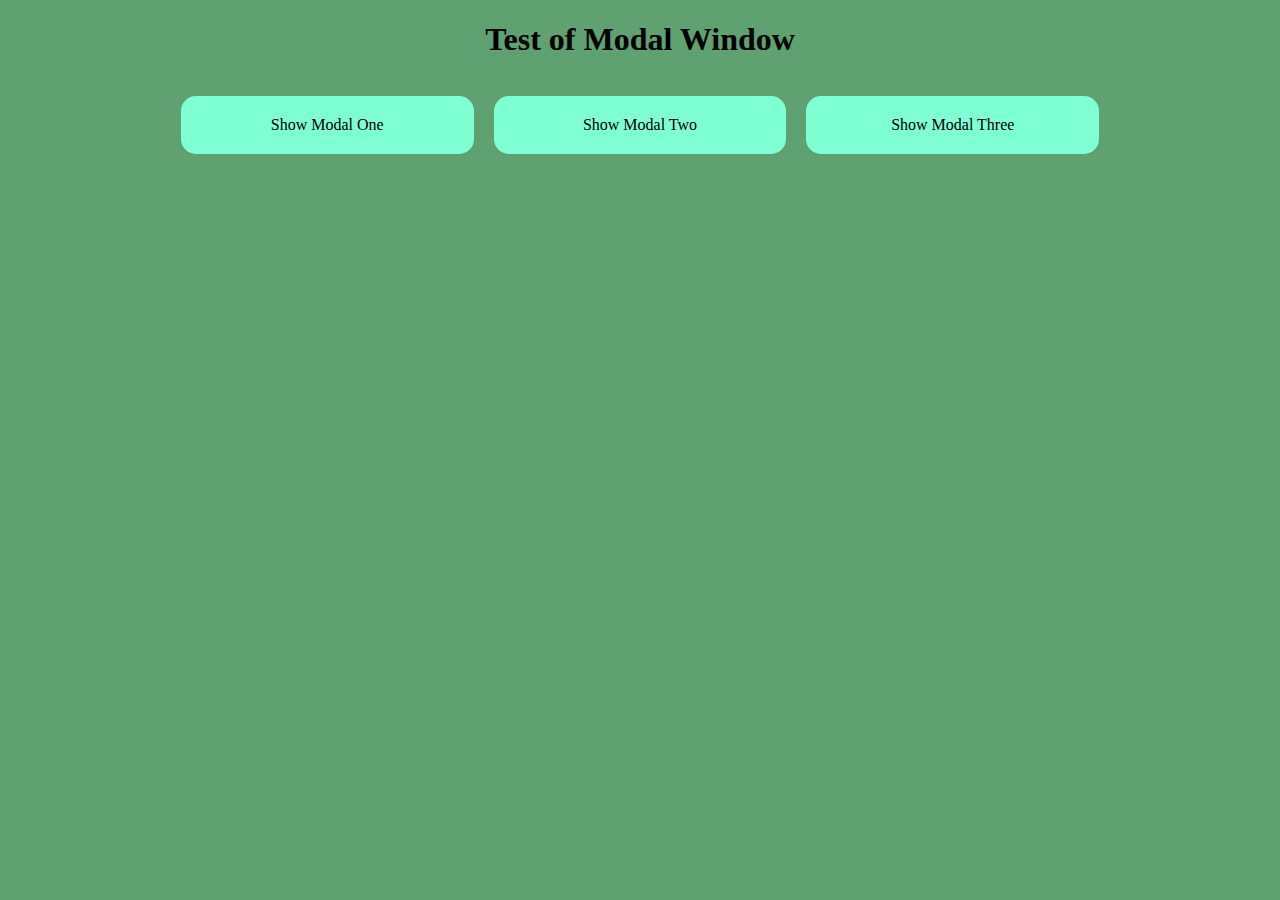
==== 03_Modal_Window_Project/index.html @ 5d61a4f4 "reorganize files" ====
<!DOCTYPE html>
<html lang="en">

<head>
    <meta charset="UTF-8">
    <meta http-equiv="X-UA-Compatible" content="IE=edge">
    <meta name="viewport" content="width=device-width, initial-scale=1.0">
    <link rel="stylesheet" href="./style/index.css">
    <title>Modal Window Test</title>
</head>

<body class="main">
    <h1>Test of Modal Window</h1>
    <div class="main__container">
        <p class="main__modal-button">Show Modal One</p>
        <p class="main__modal-button">Show Modal Two</p>
        <p class="main__modal-button">Show Modal Three</p>
    </div>
</body>

</html>
---- 03_Modal_Window_Project/style/index.css ----
@media (orientation: landscape) {
  body {
    background-color: rgb(95, 161, 113);
  }
  .main {
    text-align: center;
  }
  .main .main__container {
    display: flex;
    flex-direction: row;
    justify-content: center;
    text-align: center;
    gap: 20px;
  }
  .main .main__modal-button {
    width: 20%;
    border-radius: 15px;
    padding: 20px;
    background-color: aquamarine;
  }
  .main .main__modal-button:hover {
    background-color: rgb(84, 180, 148);
  }
}
@media (orientation: portrait) {
  body {
    background-color: rgb(84, 185, 185);
  }
  .main {
    text-align: center;
  }
  .main .main__container {
    display: flex;
    flex-direction: column;
    margin-left: auto;
    margin-right: auto;
    text-align: center;
  }
  .main .main__modal-button {
    background-color: aqua;
    border-radius: 15px;
    padding: 20px;
    margin-left: auto;
    margin-right: auto;
    width: 80%;
  }
  .main .main__modal-button:hover {
    background-color: rgb(37, 173, 173);
  }
}

/*# sourceMappingURL=index.css.map */
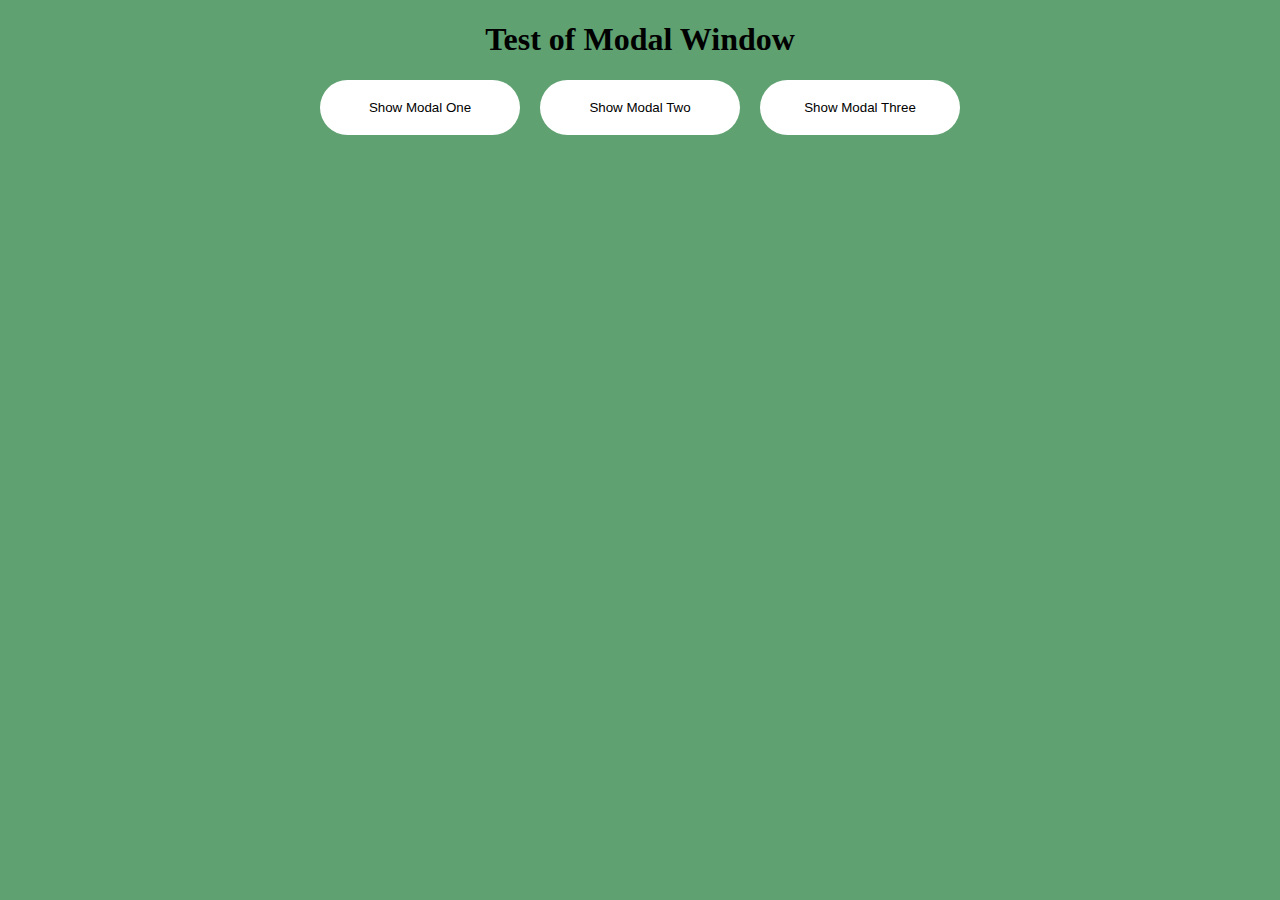
==== commit aa7b6673: "working on modal" ====
--- a/03_Modal_Window_Project/index.html
+++ b/03_Modal_Window_Project/index.html
@@ -9,13 +9,32 @@
     <title>Modal Window Test</title>
 </head>
 
-<body class="main">
+<body>
+
+    <div class='main'>
+        
     <h1>Test of Modal Window</h1>
+
     <div class="main__container">
-        <p class="main__modal-button">Show Modal One</p>
-        <p class="main__modal-button">Show Modal Two</p>
-        <p class="main__modal-button">Show Modal Three</p>
+        <button class="main__modal-button">Show Modal One</button>
+        <button class="main__modal-button">Show Modal Two</button>
+        <button class="main__modal-button">Show Modal Three</button>
     </div>
+
+        <div class="modal hidden">
+            <button class="close-modal">X</button>
+            <h1>this is a modal window</h1>
+            <p>Lorem ipsum dolor sit, amet consectetur adipisicing elit. Qui a sed reiciendis, possimus vero nihil
+                aliquam
+                quos tenetur, error excepturi beatae. Doloremque in blanditiis provident atque alias architecto
+                reprehenderit cum?</p>
+        </div>
+    </div>
+
+    <div class="overlay hidden"></div>
+
+    <script src="./index.js"></script>
+
 </body>
 
 </html>--- a/03_Modal_Window_Project/style/index.css
+++ b/03_Modal_Window_Project/style/index.css
@@ -1,6 +1,9 @@
 @media (orientation: landscape) {
   body {
     background-color: rgb(95, 161, 113);
+  }
+  .main__overlay-hidden {
+    background-color: aqua;
   }
   .main {
     text-align: center;
@@ -12,40 +15,32 @@
     text-align: center;
     gap: 20px;
   }
-  .main .main__modal-button {
-    width: 20%;
-    border-radius: 15px;
+  .main__modal-button {
+    border: none;
+    width: 200px;
+    border-radius: 40px;
     padding: 20px;
-    background-color: aquamarine;
+    background-color: rgb(255, 255, 255);
   }
-  .main .main__modal-button:hover {
-    background-color: rgb(84, 180, 148);
+  .main__modal-button:hover {
+    background-color: rgb(221, 221, 221);
   }
-}
-@media (orientation: portrait) {
-  body {
-    background-color: rgb(84, 185, 185);
+  .main .hidden {
+    display: none;
   }
-  .main {
-    text-align: center;
-  }
-  .main .main__container {
-    display: flex;
-    flex-direction: column;
-    margin-left: auto;
-    margin-right: auto;
-    text-align: center;
-  }
-  .main .main__modal-button {
-    background-color: aqua;
-    border-radius: 15px;
+  .main .modal {
+    background-color: rgba(255, 255, 255, 0.807);
+    margin-top: 20px;
+    border-radius: 20px;
+    width: 65%;
     padding: 20px;
     margin-left: auto;
     margin-right: auto;
-    width: 80%;
   }
-  .main .main__modal-button:hover {
-    background-color: rgb(37, 173, 173);
+  .main .close-modal {
+    margin-right: 10px;
+    margin-top: 10px;
+    float: right;
   }
 }
 
